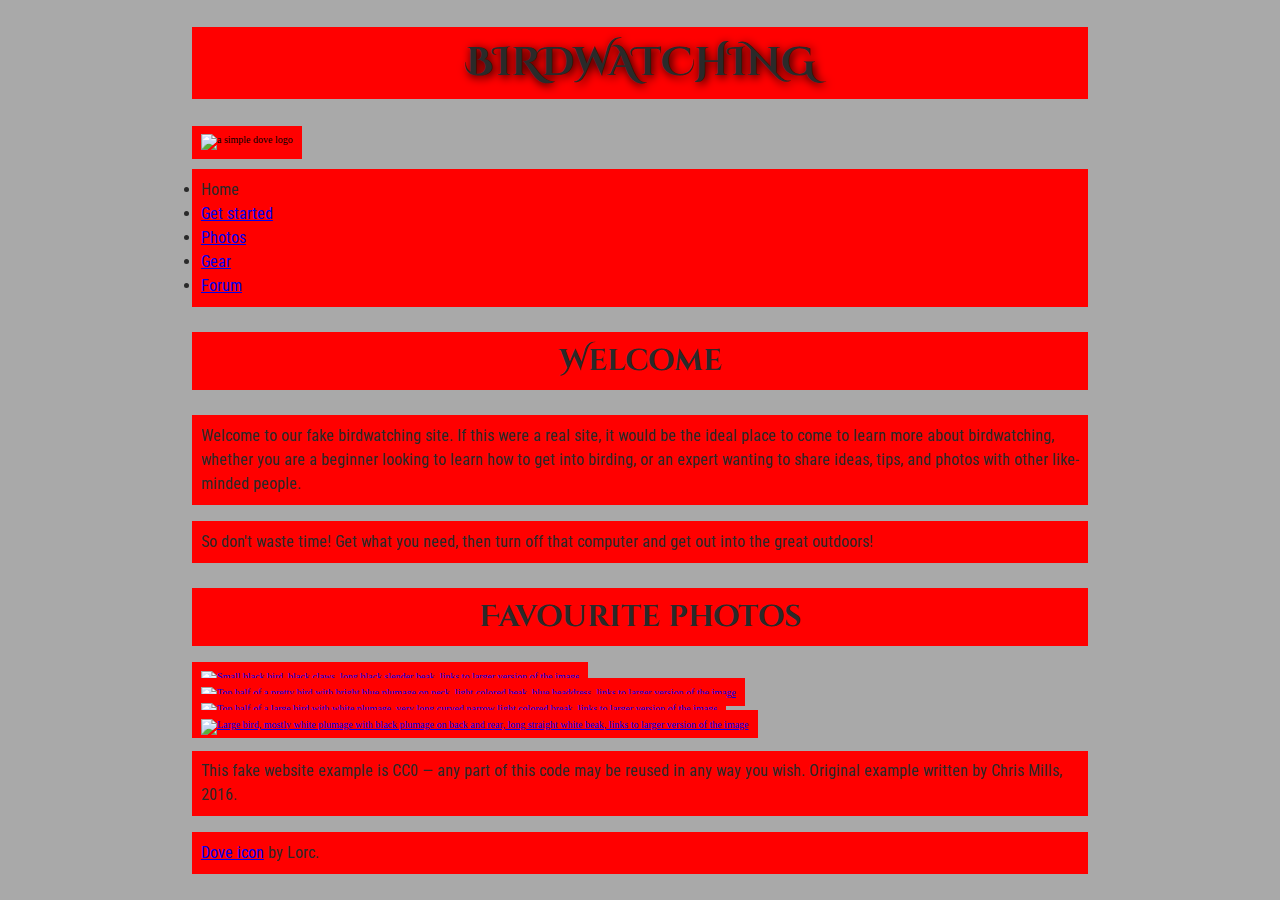
==== index.html @ a3cdd136 "initial commit" ====
<!DOCTYPE html>
<html lang="en">
  <head>
    <meta charset="utf-8">
    <title>Birdwatching</title>
    <link href="https://fonts.googleapis.com/css?family=Roboto+Condensed:300%7CCinzel+Decorative:700" rel="stylesheet">
    <link href="stylesheet.css" rel="stylesheet">
  </head>

  <body>

      <h1>Birdwatching</h1>
      <img src="dove.png" alt="a simple dove logo">


      <ul>
        <li><span>Home</span></li>
        <li><a href="#">Get started</a></li>
        <li><a href="#">Photos</a></li>
        <li><a href="#">Gear</a></li>
        <li><a href="#">Forum</a></li>
      </ul>


      <h2>Welcome</h2>

      <p>Welcome to our fake birdwatching site. If this were a real site, it would be the ideal place to come to learn more about birdwatching, whether you are a beginner looking to learn how to get into birding, or an expert wanting to share ideas, tips, and photos with other like-minded people.</p>

      <p>So don't waste time! Get what you need, then turn off that computer and get out into the great outdoors!</p>

      <h2>Favourite photos</h2>

      <a href="favorite-1.jpg"><img src="favorite-1_th.jpg" alt="Small black bird, black claws, long black slender beak, links to larger version of the image"></a>
      <a href="favorite-2.jpg"><img src="favorite-2_th.jpg" alt="Top half of a pretty bird with bright blue plumage on neck, light colored beak, blue headdress, links to larger version of the image"></a>
      <a href="favorite-3.jpg"><img src="favorite-3_th.jpg" alt="Top half of a large bird with white plumage, very long curved narrow light colored break, links to larger version of the image"></a>
      <a href="favorite-4.jpg"><img src="favorite-4_th.jpg" alt="Large bird, mostly white plumage with black plumage on back and rear, long straight white beak, links to larger version of the image"></a>


      <p>This fake website example is CC0 — any part of this code may be reused in any way you wish. Original example written by Chris Mills, 2016.</p>

      <p><a href="http://game-icons.net/lorc/originals/dove.html">Dove icon</a> by Lorc.</p>

  </body>
</html>
---- stylesheet.css ----
/* || General setup */

html, body {
    margin: 0;
    padding: 0;
  }
  
  html {
    font-size: 10px;
    background-color: #a9a9a9;
  }
  
  body {
    width: 70%;
    min-width: 800px;
    margin: 0 auto;
  }
  
  /* || typography */
  
  h1, h2, h3 {
    font-family: 'Cinzel Decorative', cursive;
    color: #2a2a2a;
  }
  
  p, input, li {
    font-family: 'Roboto Condensed', sans-serif;
    color: #2a2a2a;
  }
  
  h1 {
    font-size: 4rem;
    text-align: center;
    text-shadow: 2px 2px 10px black;
  }
  
  h2 {
    font-size: 3rem;
    text-align: center;
  }
  
  h3 {
    font-size: 2.2rem;
  }
  
  p, li {
    font-size: 1.6rem;
    line-height: 1.5;
  }
  
  /* || header layout */
  
  header {
    margin-bottom: 10px;
    display: flex;
    flex-flow: row wrap;
  }
  
  body > * {
    background-color: red;
    padding: 1%;
  }
  
  main, header, nav, article, aside, footer, section {
    background-color: rgba(0,255,0,0.5);
    padding: 1%;
  }
  
  h1 {
    flex: 5;
    text-transform: uppercase;
  }
  
  header img {
    display: block;
    height: 60px;
    padding-top: 20.15px;
  }
  
  nav {
    height: 50px;
    flex: 100%;
    display: flex;
  }
  
  nav ul {
    padding: 0;
    list-style-type: none;
    flex: 2;
    display: flex;
  }
  
  nav li {
    display: inline;
    text-align: center;
    flex: 1;
  }
  
  nav a, nav span {
    display: inline-block;
    font-size: 2rem;
    height: 3rem;
    line-height: 1.7;
    text-transform: uppercase;
    text-decoration: none;
    color: black;
  
  }
  
  /* || main layout */
  
  main {
    display: flex;
  }
  
  article, section {
    flex: 4;
  }
  
  aside {
    flex: 1;
    margin-left: 10px;
    padding: 1%;
  }
  
  aside a {
    display: block;
    float: left;
    width: 50%;
  }
  
  aside img {
    max-width: 100%;
  }
  
  footer {
    margin-top: 10px;
  }
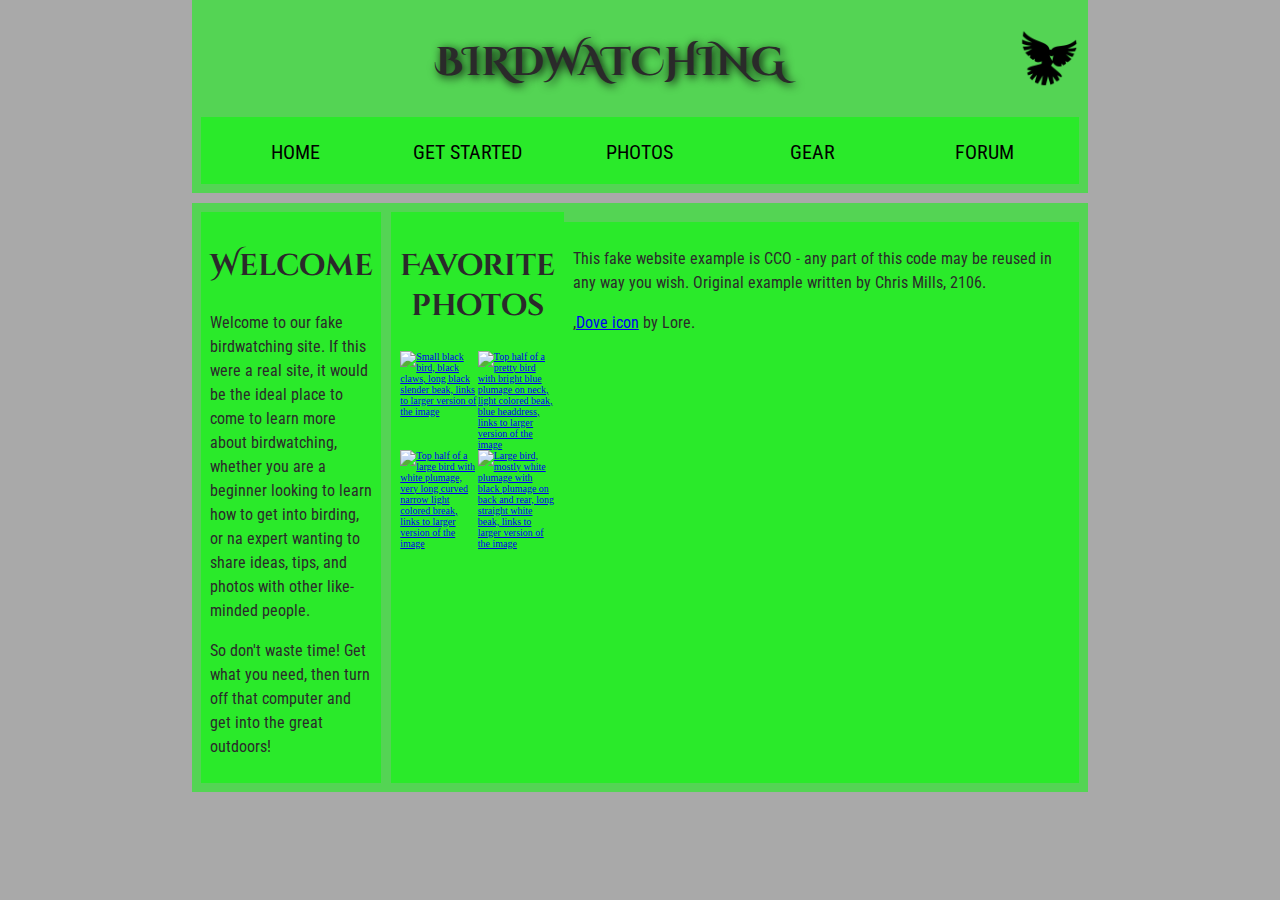
==== commit 2c2db5a0: "added text to html" ====
--- a/index.html
+++ b/index.html
@@ -1,44 +1,44 @@
 <!DOCTYPE html>
 <html lang="en">
-  <head>
-    <meta charset="utf-8">
-    <title>Birdwatching</title>
-    <link href="https://fonts.googleapis.com/css?family=Roboto+Condensed:300%7CCinzel+Decorative:700" rel="stylesheet">
-    <link href="stylesheet.css" rel="stylesheet">
+<head>
+  <meta charset="utf-8">
+  <title>Birdwatching</title>
+  <link href="https://fonts.googleapis.com/css?family=Roboto+Condensed:300%7CCinzel+Decorative:700" rel="stylesheet">
+  <link href="stylesheet.css" rel="stylesheet">
+
   </head>
-
   <body>
-
+    <header>
       <h1>Birdwatching</h1>
-      <img src="dove.png" alt="a simple dove logo">
-
-
-      <ul>
+      <img src="img/dove.png" alt="A simple dove logo" />
+      <nav>
+        <ul>
         <li><span>Home</span></li>
-        <li><a href="#">Get started</a></li>
+        <li><a href="#">Get Started</a></li>
         <li><a href="#">Photos</a></li>
-        <li><a href="#">Gear</a></li>
+        <li><a href="#"">Gear</a></li>
         <li><a href="#">Forum</a></li>
-      </ul>
-
-
-      <h2>Welcome</h2>
-
-      <p>Welcome to our fake birdwatching site. If this were a real site, it would be the ideal place to come to learn more about birdwatching, whether you are a beginner looking to learn how to get into birding, or an expert wanting to share ideas, tips, and photos with other like-minded people.</p>
-
-      <p>So don't waste time! Get what you need, then turn off that computer and get out into the great outdoors!</p>
-
-      <h2>Favourite photos</h2>
-
-      <a href="favorite-1.jpg"><img src="favorite-1_th.jpg" alt="Small black bird, black claws, long black slender beak, links to larger version of the image"></a>
-      <a href="favorite-2.jpg"><img src="favorite-2_th.jpg" alt="Top half of a pretty bird with bright blue plumage on neck, light colored beak, blue headdress, links to larger version of the image"></a>
-      <a href="favorite-3.jpg"><img src="favorite-3_th.jpg" alt="Top half of a large bird with white plumage, very long curved narrow light colored break, links to larger version of the image"></a>
-      <a href="favorite-4.jpg"><img src="favorite-4_th.jpg" alt="Large bird, mostly white plumage with black plumage on back and rear, long straight white beak, links to larger version of the image"></a>
-
-
-      <p>This fake website example is CC0 — any part of this code may be reused in any way you wish. Original example written by Chris Mills, 2016.</p>
-
-      <p><a href="http://game-icons.net/lorc/originals/dove.html">Dove icon</a> by Lorc.</p>
-
+        </ul>
+      </nav>
+    </header>
+    <main>
+      <article>
+        <h2>Welcome</h2>
+        <p>Welcome to our fake birdwatching site. If this were a real site, it would be the ideal place to come to learn more about birdwatching, whether you are 
+          a beginner looking to learn how to get into birding, or na expert wanting to share ideas, tips, and photos with other like-minded people.</p>
+          <p>So don't waste time! Get what you need, then turn off that computer and get into the great outdoors!</p>    
+      </article>
+      <aside>
+        <h2>Favorite photos</h2>
+        <a href="favorite-1.jpg"><img src="favorite-1.jpg" alt="Small black bird, black claws, long black slender beak, links to larger version of the image"></a>
+        <a href="favorite-2.jpg"><img src="favorite-2.jpg" alt="Top half of a pretty bird with bright blue plumage on neck, light colored beak, blue headdress, links to larger version of the image"></a>
+        <a href="favorite-3.jpg"><img src="favorite-3.jpg" alt="Top half of a large bird with white plumage, very long curved narrow light colored break, links to larger version of the image"></a>
+        <a href="favorite-4.jpg"><img src="favorite-4.jpg" alt="Large bird, mostly white plumage with black plumage on back and rear, long straight white beak, links to larger version of the image"></a>
+      </aside>
+      <footer>
+        <p>This fake website example is CCO - any part of this code may be reused in any way you wish.  Original example written by Chris Mills, 2106.</p>
+        <p>,<a href="img/dove.png">Dove icon</a> by Lore.</p>
+      </footer>
+    </main>
   </body>
 </html>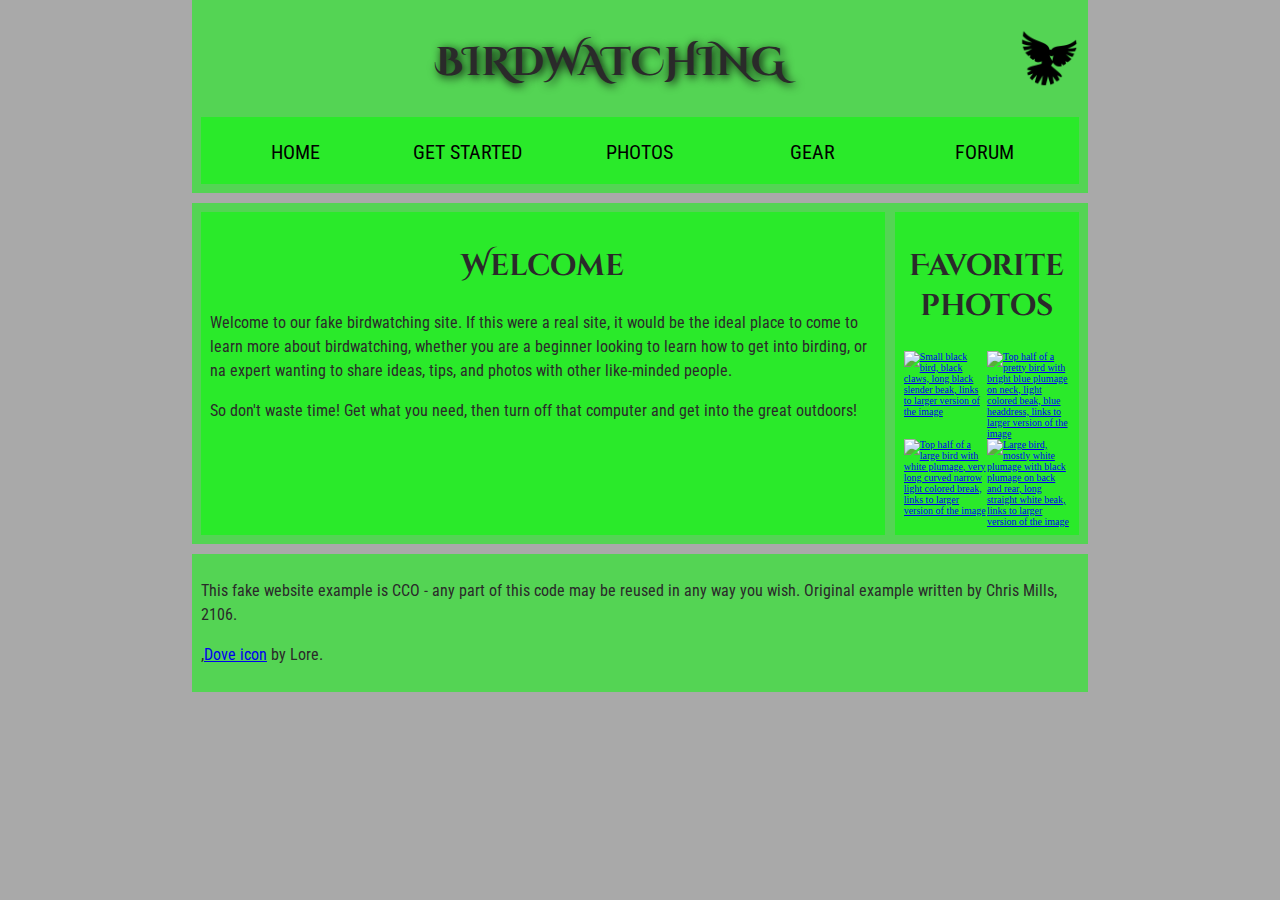
==== commit eff318e4: "fixed page formatting" ====
--- a/index.html
+++ b/index.html
@@ -5,13 +5,14 @@
   <title>Birdwatching</title>
   <link href="https://fonts.googleapis.com/css?family=Roboto+Condensed:300%7CCinzel+Decorative:700" rel="stylesheet">
   <link href="stylesheet.css" rel="stylesheet">
+  <style type="text/css"></style>
 
   </head>
   <body>
-    <header>
+    <header class="color">
       <h1>Birdwatching</h1>
       <img src="img/dove.png" alt="A simple dove logo" />
-      <nav>
+      <nav class="color">
         <ul>
         <li><span>Home</span></li>
         <li><a href="#">Get Started</a></li>
@@ -21,24 +22,24 @@
         </ul>
       </nav>
     </header>
-    <main>
-      <article>
+    <main class="color">
+      <article class="color">
         <h2>Welcome</h2>
         <p>Welcome to our fake birdwatching site. If this were a real site, it would be the ideal place to come to learn more about birdwatching, whether you are 
           a beginner looking to learn how to get into birding, or na expert wanting to share ideas, tips, and photos with other like-minded people.</p>
           <p>So don't waste time! Get what you need, then turn off that computer and get into the great outdoors!</p>    
       </article>
-      <aside>
+      <aside class="color">
         <h2>Favorite photos</h2>
         <a href="favorite-1.jpg"><img src="favorite-1.jpg" alt="Small black bird, black claws, long black slender beak, links to larger version of the image"></a>
         <a href="favorite-2.jpg"><img src="favorite-2.jpg" alt="Top half of a pretty bird with bright blue plumage on neck, light colored beak, blue headdress, links to larger version of the image"></a>
         <a href="favorite-3.jpg"><img src="favorite-3.jpg" alt="Top half of a large bird with white plumage, very long curved narrow light colored break, links to larger version of the image"></a>
         <a href="favorite-4.jpg"><img src="favorite-4.jpg" alt="Large bird, mostly white plumage with black plumage on back and rear, long straight white beak, links to larger version of the image"></a>
       </aside>
-      <footer>
+    </main>  
+      <footer class="color">
         <p>This fake website example is CCO - any part of this code may be reused in any way you wish.  Original example written by Chris Mills, 2106.</p>
         <p>,<a href="img/dove.png">Dove icon</a> by Lore.</p>
       </footer>
-    </main>
   </body>
 </html>--- a/stylesheet.css
+++ b/stylesheet.css
@@ -136,4 +136,5 @@
   footer {
     margin-top: 10px;
   }
+  
   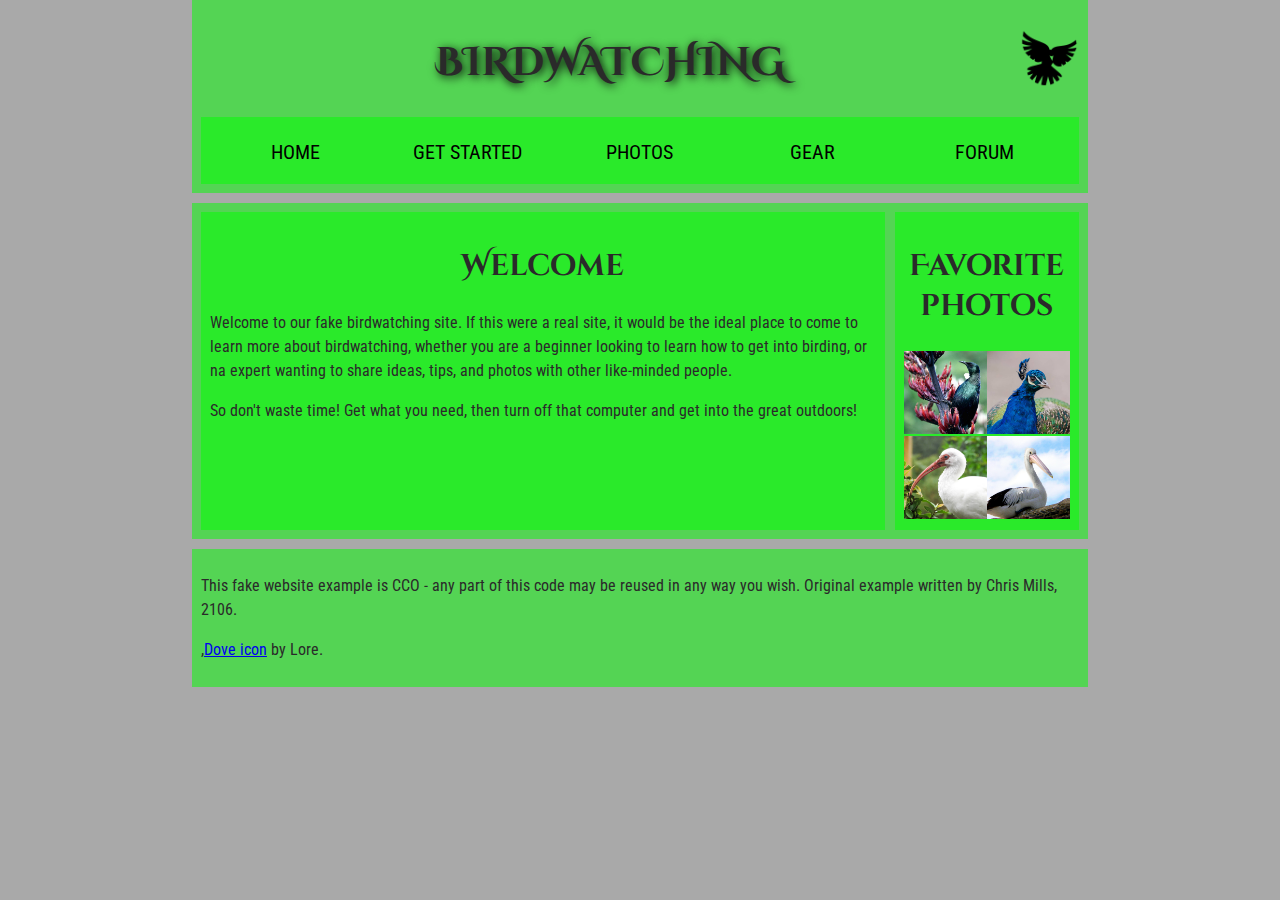
==== commit a9a5b21b: "fixed img issues" ====
--- a/index.html
+++ b/index.html
@@ -31,10 +31,10 @@
       </article>
       <aside class="color">
         <h2>Favorite photos</h2>
-        <a href="favorite-1.jpg"><img src="favorite-1.jpg" alt="Small black bird, black claws, long black slender beak, links to larger version of the image"></a>
-        <a href="favorite-2.jpg"><img src="favorite-2.jpg" alt="Top half of a pretty bird with bright blue plumage on neck, light colored beak, blue headdress, links to larger version of the image"></a>
-        <a href="favorite-3.jpg"><img src="favorite-3.jpg" alt="Top half of a large bird with white plumage, very long curved narrow light colored break, links to larger version of the image"></a>
-        <a href="favorite-4.jpg"><img src="favorite-4.jpg" alt="Large bird, mostly white plumage with black plumage on back and rear, long straight white beak, links to larger version of the image"></a>
+        <a href="img/favorite-1.jpg"><img src="img/favorite-1.jpg" alt="Small black bird, black claws, long black slender beak, links to larger version of the image"></a>
+        <a href="img/favorite-2.jpg"><img src="img/favorite-2.jpg" alt="Top half of a pretty bird with bright blue plumage on neck, light colored beak, blue headdress, links to larger version of the image"></a>
+        <a href="img/favorite-3.jpg"><img src="img/favorite-3.jpg" alt="Top half of a large bird with white plumage, very long curved narrow light colored break, links to larger version of the image"></a>
+        <a href="img/favorite-4.jpg"><img src="img/favorite-4.jpg" alt="Large bird, mostly white plumage with black plumage on back and rear, long straight white beak, links to larger version of the image"></a>
       </aside>
     </main>  
       <footer class="color">
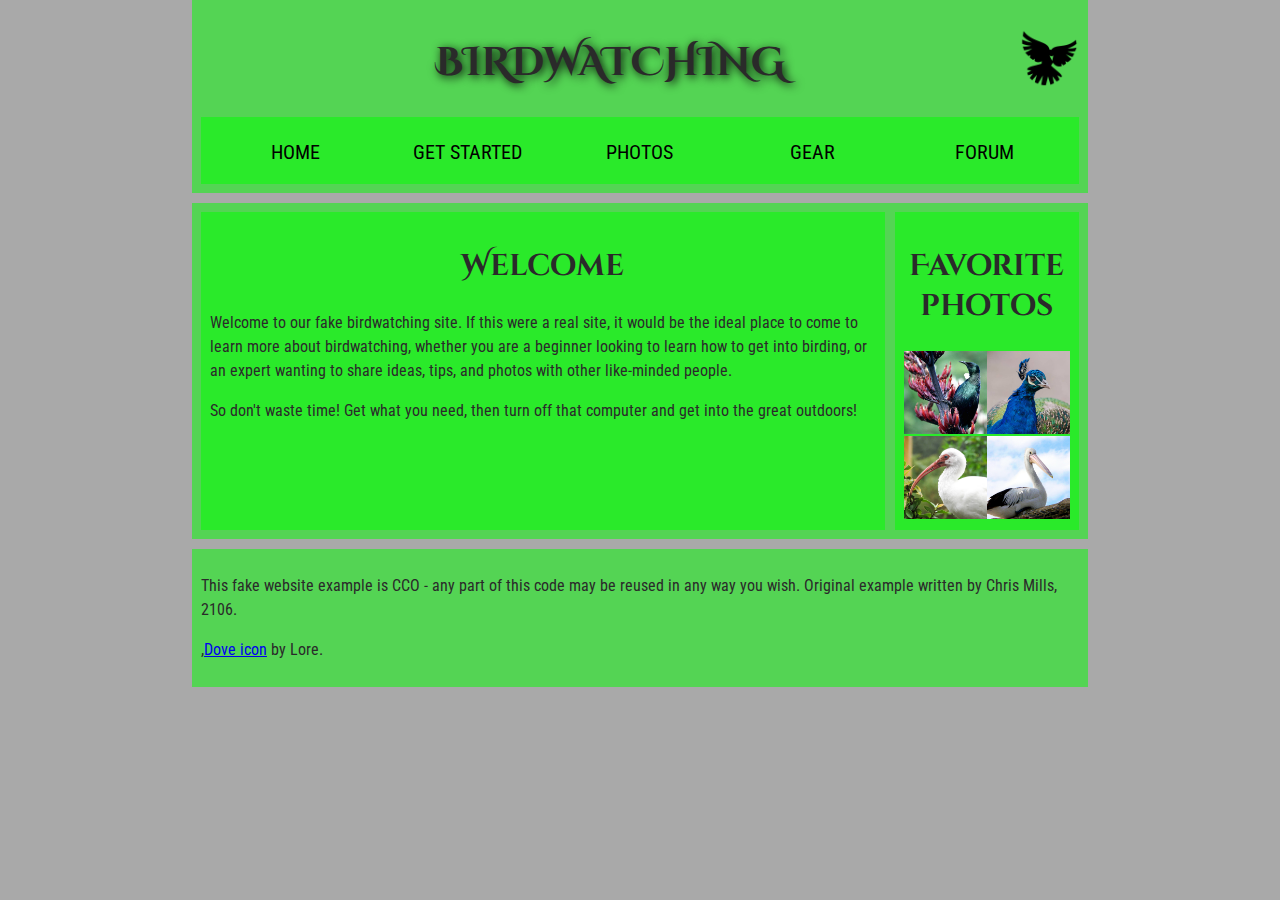
==== commit 3c1506e5: "changed class" ====
--- a/index.html
+++ b/index.html
@@ -9,7 +9,7 @@
 
   </head>
   <body>
-    <header class="color">
+    <header>
       <h1>Birdwatching</h1>
       <img src="img/dove.png" alt="A simple dove logo" />
       <nav class="color">
@@ -22,14 +22,14 @@
         </ul>
       </nav>
     </header>
-    <main class="color">
-      <article class="color">
+    <main>
+      <article>
         <h2>Welcome</h2>
         <p>Welcome to our fake birdwatching site. If this were a real site, it would be the ideal place to come to learn more about birdwatching, whether you are 
-          a beginner looking to learn how to get into birding, or na expert wanting to share ideas, tips, and photos with other like-minded people.</p>
+          a beginner looking to learn how to get into birding, or an expert wanting to share ideas, tips, and photos with other like-minded people.</p>
           <p>So don't waste time! Get what you need, then turn off that computer and get into the great outdoors!</p>    
       </article>
-      <aside class="color">
+      <aside>
         <h2>Favorite photos</h2>
         <a href="img/favorite-1.jpg"><img src="img/favorite-1.jpg" alt="Small black bird, black claws, long black slender beak, links to larger version of the image"></a>
         <a href="img/favorite-2.jpg"><img src="img/favorite-2.jpg" alt="Top half of a pretty bird with bright blue plumage on neck, light colored beak, blue headdress, links to larger version of the image"></a>
@@ -37,7 +37,7 @@
         <a href="img/favorite-4.jpg"><img src="img/favorite-4.jpg" alt="Large bird, mostly white plumage with black plumage on back and rear, long straight white beak, links to larger version of the image"></a>
       </aside>
     </main>  
-      <footer class="color">
+      <footer>
         <p>This fake website example is CCO - any part of this code may be reused in any way you wish.  Original example written by Chris Mills, 2106.</p>
         <p>,<a href="img/dove.png">Dove icon</a> by Lore.</p>
       </footer>
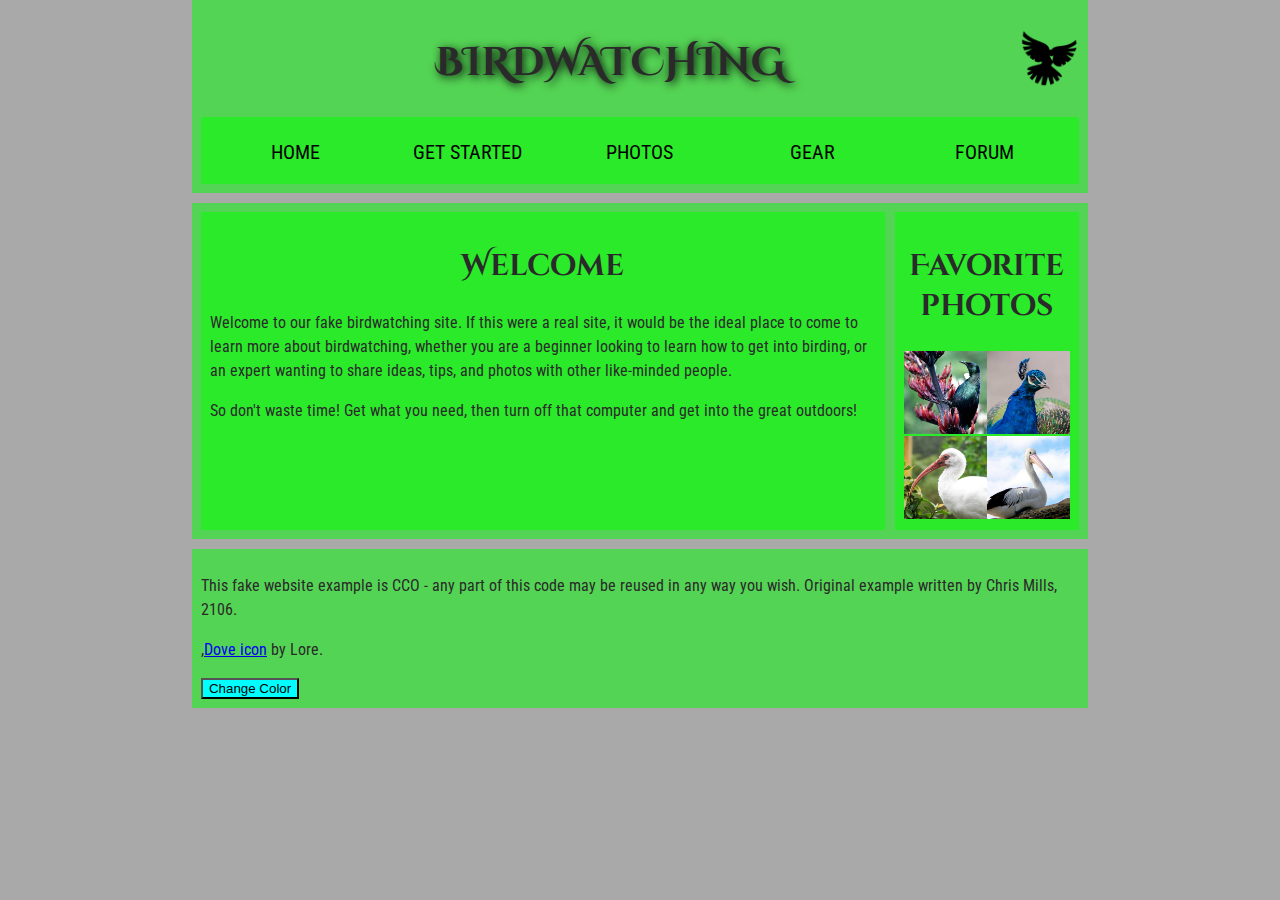
==== commit 289318fd: "added button" ====
--- a/index.html
+++ b/index.html
@@ -6,10 +6,11 @@
   <link href="https://fonts.googleapis.com/css?family=Roboto+Condensed:300%7CCinzel+Decorative:700" rel="stylesheet">
   <link href="stylesheet.css" rel="stylesheet">
   <style type="text/css"></style>
-
+  <script src="/myscript.js"defer></script>
+  
   </head>
   <body>
-    <header>
+    <header class="color">
       <h1>Birdwatching</h1>
       <img src="img/dove.png" alt="A simple dove logo" />
       <nav class="color">
@@ -22,7 +23,7 @@
         </ul>
       </nav>
     </header>
-    <main>
+    <main class="color">
       <article>
         <h2>Welcome</h2>
         <p>Welcome to our fake birdwatching site. If this were a real site, it would be the ideal place to come to learn more about birdwatching, whether you are 
@@ -37,9 +38,10 @@
         <a href="img/favorite-4.jpg"><img src="img/favorite-4.jpg" alt="Large bird, mostly white plumage with black plumage on back and rear, long straight white beak, links to larger version of the image"></a>
       </aside>
     </main>  
-      <footer>
+      <footer class="color">
         <p>This fake website example is CCO - any part of this code may be reused in any way you wish.  Original example written by Chris Mills, 2106.</p>
         <p>,<a href="img/dove.png">Dove icon</a> by Lore.</p>
+        <button>Change Color</button>
       </footer>
   </body>
 </html>--- a/stylesheet.css
+++ b/stylesheet.css
@@ -137,4 +137,6 @@
     margin-top: 10px;
   }
   
-  +  button {
+    background-color: aqua;
+  }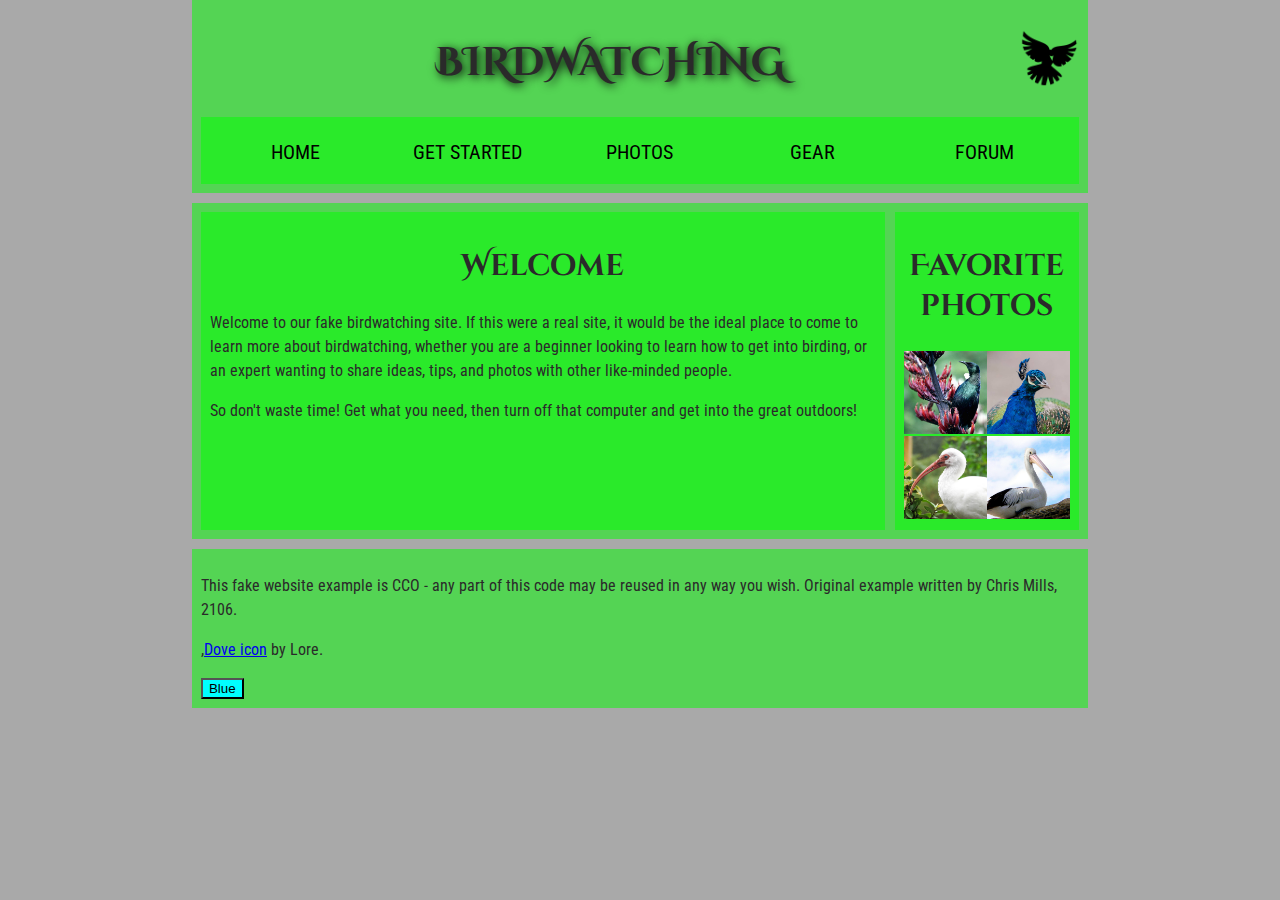
==== commit c2f10b0b: "fixed button to work as intended" ====
--- a/index.html
+++ b/index.html
@@ -24,13 +24,13 @@
       </nav>
     </header>
     <main class="color">
-      <article>
+      <article class="color">
         <h2>Welcome</h2>
         <p>Welcome to our fake birdwatching site. If this were a real site, it would be the ideal place to come to learn more about birdwatching, whether you are 
           a beginner looking to learn how to get into birding, or an expert wanting to share ideas, tips, and photos with other like-minded people.</p>
           <p>So don't waste time! Get what you need, then turn off that computer and get into the great outdoors!</p>    
       </article>
-      <aside>
+      <aside class="color">
         <h2>Favorite photos</h2>
         <a href="img/favorite-1.jpg"><img src="img/favorite-1.jpg" alt="Small black bird, black claws, long black slender beak, links to larger version of the image"></a>
         <a href="img/favorite-2.jpg"><img src="img/favorite-2.jpg" alt="Top half of a pretty bird with bright blue plumage on neck, light colored beak, blue headdress, links to larger version of the image"></a>
@@ -41,7 +41,7 @@
       <footer class="color">
         <p>This fake website example is CCO - any part of this code may be reused in any way you wish.  Original example written by Chris Mills, 2106.</p>
         <p>,<a href="img/dove.png">Dove icon</a> by Lore.</p>
-        <button>Change Color</button>
+        <button id="btn">Blue</button>
       </footer>
   </body>
 </html>--- a/stylesheet.css
+++ b/stylesheet.css
@@ -1,142 +1,130 @@
-/* || General setup */
+html, body {
+  margin: 0;
+  padding: 0;
+}
 
-html, body {
-    margin: 0;
-    padding: 0;
-  }
-  
-  html {
-    font-size: 10px;
-    background-color: #a9a9a9;
-  }
-  
-  body {
-    width: 70%;
-    min-width: 800px;
-    margin: 0 auto;
-  }
-  
-  /* || typography */
-  
-  h1, h2, h3 {
-    font-family: 'Cinzel Decorative', cursive;
-    color: #2a2a2a;
-  }
-  
-  p, input, li {
-    font-family: 'Roboto Condensed', sans-serif;
-    color: #2a2a2a;
-  }
-  
-  h1 {
-    font-size: 4rem;
-    text-align: center;
-    text-shadow: 2px 2px 10px black;
-  }
-  
-  h2 {
-    font-size: 3rem;
-    text-align: center;
-  }
-  
-  h3 {
-    font-size: 2.2rem;
-  }
-  
-  p, li {
-    font-size: 1.6rem;
-    line-height: 1.5;
-  }
-  
-  /* || header layout */
-  
-  header {
-    margin-bottom: 10px;
-    display: flex;
-    flex-flow: row wrap;
-  }
-  
-  body > * {
-    background-color: red;
-    padding: 1%;
-  }
-  
-  main, header, nav, article, aside, footer, section {
-    background-color: rgba(0,255,0,0.5);
-    padding: 1%;
-  }
-  
-  h1 {
-    flex: 5;
-    text-transform: uppercase;
-  }
-  
-  header img {
-    display: block;
-    height: 60px;
-    padding-top: 20.15px;
-  }
-  
-  nav {
-    height: 50px;
-    flex: 100%;
-    display: flex;
-  }
-  
-  nav ul {
-    padding: 0;
-    list-style-type: none;
-    flex: 2;
-    display: flex;
-  }
-  
-  nav li {
-    display: inline;
-    text-align: center;
-    flex: 1;
-  }
-  
-  nav a, nav span {
-    display: inline-block;
-    font-size: 2rem;
-    height: 3rem;
-    line-height: 1.7;
-    text-transform: uppercase;
-    text-decoration: none;
-    color: black;
-  
-  }
-  
-  /* || main layout */
-  
-  main {
-    display: flex;
-  }
-  
-  article, section {
-    flex: 4;
-  }
-  
-  aside {
-    flex: 1;
-    margin-left: 10px;
-    padding: 1%;
-  }
-  
-  aside a {
-    display: block;
-    float: left;
-    width: 50%;
-  }
-  
-  aside img {
-    max-width: 100%;
-  }
-  
-  footer {
-    margin-top: 10px;
-  }
-  
-  button {
-    background-color: aqua;
-  }+html {
+  font-size: 10px;
+  background-color: #a9a9a9;
+}
+
+body {
+  width: 70%;
+  min-width: 800px;
+  margin: 0 auto;
+}
+h1, h2, h3 {
+  font-family: 'Cinzel Decorative', cursive;
+  color: #2a2a2a;
+}
+
+p, input, li {
+  font-family: 'Roboto Condensed', sans-serif;
+  color: #2a2a2a;
+}
+
+h1 {
+  font-size: 4rem;
+  text-align: center;
+  text-shadow: 2px 2px 10px black;
+}
+
+h2 {
+  font-size: 3rem;
+  text-align: center;
+}
+
+h3 {
+  font-size: 2.2rem;
+}
+
+p, li {
+  font-size: 1.6rem;
+  line-height: 1.5;
+}
+header {
+  margin-bottom: 10px;
+  display: flex;
+  flex-flow: row wrap;
+}
+
+body > * {
+  background-color: red;
+  padding: 1%;
+}
+
+main, header, nav, article, aside, footer, section {
+  background-color: rgba(0,255,0,0.5);
+  padding: 1%;
+}
+
+h1 {
+  flex: 5;
+  text-transform: uppercase;
+}
+
+header img {
+  display: block;
+  height: 60px;
+  padding-top: 20.15px;
+}
+
+nav {
+  height: 50px;
+  flex: 100%;
+  display: flex;
+}
+
+nav ul {
+  padding: 0;
+  list-style-type: none;
+  flex: 2;
+  display: flex;
+}
+
+nav li {
+  display: inline;
+  text-align: center;
+  flex: 1;
+}
+
+nav a, nav span {
+  display: inline-block;
+  font-size: 2rem;
+  height: 3rem;
+  line-height: 1.7;
+  text-transform: uppercase;
+  text-decoration: none;
+  color: black;
+
+}
+main {
+  display: flex;
+}
+
+article, section {
+  flex: 4;
+}
+
+aside {
+  flex: 1;
+  margin-left: 10px;
+  padding: 1%;
+}
+
+aside a {
+  display: block;
+  float: left;
+  width: 50%;
+}
+
+aside img {
+  max-width: 100%;
+}
+
+footer {
+  margin-top: 10px;
+}
+button {
+  background-color: aqua;
+}